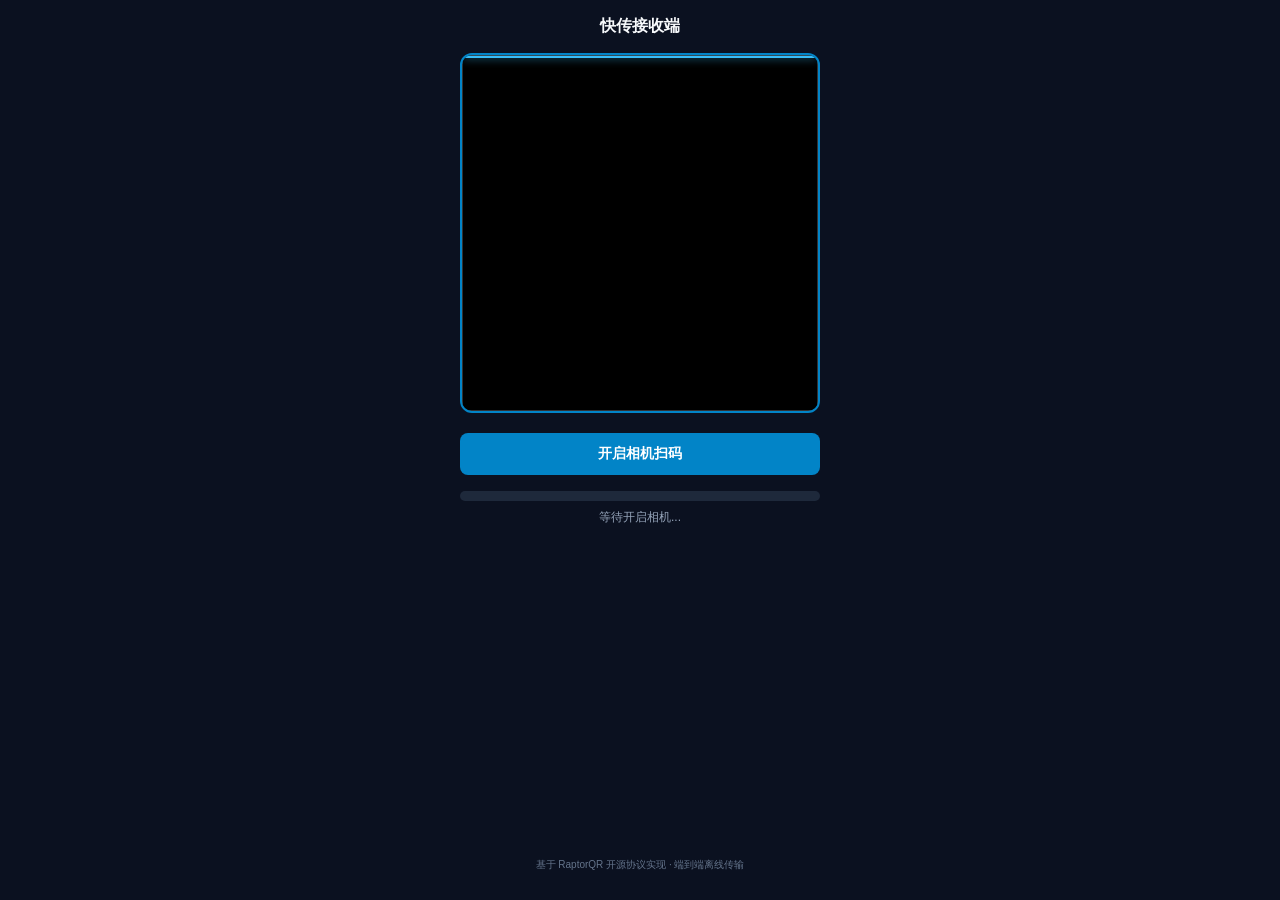
==== v2/receiver/index.html @ 96070784 "deploy: add isolated V2 receiver preview" ====
<!DOCTYPE html>
<html lang="zh-CN">
<head>
  <meta charset="UTF-8" />
  <meta name="viewport" content="width=device-width, initial-scale=1.0, user-scalable=no" />
  <title>快传接收端</title>
  <script type="module" crossorigin src="../assets/receiver.js"></script>
  <link rel="modulepreload" crossorigin href="../assets/modulepreload-polyfill.js">
  <link rel="stylesheet" crossorigin href="../assets/receiver.css">
</head>
<body>
  <div class="mobile-container">
    <header class="navbar">
      <h2>快传接收端</h2>
    </header>

    <div class="view-panel">
      <video id="video-stream" playsinline muted></video>
      <div class="scanner-frame">
        <div class="laser-line"></div>
      </div>
    </div>

    <div class="dashboard">
      <button id="activate-camera" class="action-btn">开启相机扫码</button>
      
      <div class="progress-container">
        <div class="progress-bar-track">
          <div class="progress-bar-fill" id="progress-fill"></div>
        </div>
        <div class="counter" id="counter-text">等待开启相机...</div>
      </div>
    </div>

    <footer class="receiver-footer">
      <span>基于 RaptorQR 开源协议实现 · 端到端离线传输</span>
    </footer>
  </div>

</body>
</html>
---- v2/assets/receiver.css ----
*{box-sizing:border-box;margin:0;padding:0}body{background-color:#0b1120;color:#f8fafc;font-family:-apple-system,BlinkMacSystemFont,Segoe UI,Roboto,sans-serif;min-height:100vh}.mobile-container{display:flex;flex-direction:column;align-items:center;padding:16px;height:100vh}.navbar h2{font-size:16px;font-weight:600;margin-bottom:16px}.view-panel{position:relative;width:85vw;max-width:360px;height:85vw;max-height:360px;border-radius:12px;overflow:hidden;background:#000;border:2px solid #0284c7}#video-stream{width:100%;height:100%;object-fit:cover}.scanner-frame{position:absolute;top:0;left:0;right:0;bottom:0;border:1px solid rgba(255,255,255,.2);pointer-events:none}.laser-line{position:absolute;width:100%;height:2px;background:#38bdf8;box-shadow:0 0 8px #38bdf8;animation:scan 2s infinite linear}@keyframes scan{0%{top:0%}50%{top:100%}to{top:0%}}.dashboard{width:85vw;max-width:360px;margin-top:20px;text-align:center}.action-btn{background-color:#0284c7;color:#fff;border:none;padding:12px 24px;border-radius:8px;font-size:14px;font-weight:600;width:100%;cursor:pointer}.progress-container{margin-top:16px}.progress-bar-track{background:#1e293b;height:10px;border-radius:5px;overflow:hidden;margin-bottom:8px}.progress-bar-fill{width:0%;height:100%;background:#38bdf8;transition:width .1s ease}.counter{font-size:12px;color:#94a3b8}.receiver-footer{margin-top:auto;font-size:10px;color:#64748b;padding-bottom:12px}
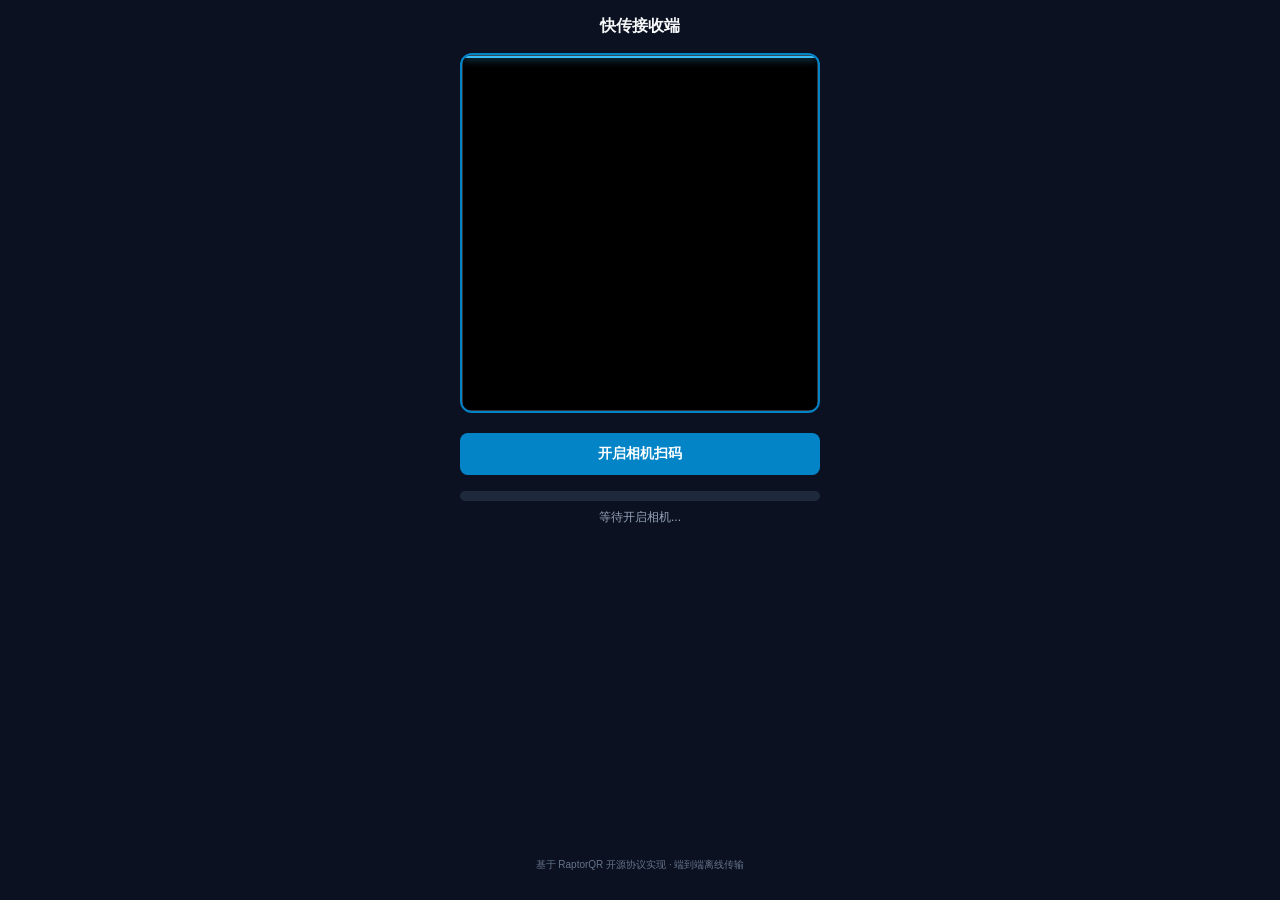
==== commit 5c793928: "deploy: refresh V2 receiver camera selector" ====
--- a/v2/receiver/index.html
+++ b/v2/receiver/index.html
@@ -15,13 +15,19 @@
     </header>
 
     <div class="view-panel">
-      <video id="video-stream" playsinline muted></video>
+      <video id="video-stream" autoplay playsinline muted></video>
       <div class="scanner-frame">
         <div class="laser-line"></div>
       </div>
     </div>
 
     <div class="dashboard">
+      <div class="camera-controls" id="camera-controls" hidden>
+        <label for="camera-select">摄像头</label>
+        <select id="camera-select"></select>
+        <div class="camera-info" id="camera-info"></div>
+      </div>
+
       <button id="activate-camera" class="action-btn">开启相机扫码</button>
       
       <div class="progress-container">
@@ -29,6 +35,7 @@
           <div class="progress-bar-fill" id="progress-fill"></div>
         </div>
         <div class="counter" id="counter-text">等待开启相机...</div>
+        <div class="benchmark-log" id="benchmark-log"></div>
       </div>
     </div>
 
--- a/v2/assets/receiver.css
+++ b/v2/assets/receiver.css
@@ -1 +1 @@
-*{box-sizing:border-box;margin:0;padding:0}body{background-color:#0b1120;color:#f8fafc;font-family:-apple-system,BlinkMacSystemFont,Segoe UI,Roboto,sans-serif;min-height:100vh}.mobile-container{display:flex;flex-direction:column;align-items:center;padding:16px;height:100vh}.navbar h2{font-size:16px;font-weight:600;margin-bottom:16px}.view-panel{position:relative;width:85vw;max-width:360px;height:85vw;max-height:360px;border-radius:12px;overflow:hidden;background:#000;border:2px solid #0284c7}#video-stream{width:100%;height:100%;object-fit:cover}.scanner-frame{position:absolute;top:0;left:0;right:0;bottom:0;border:1px solid rgba(255,255,255,.2);pointer-events:none}.laser-line{position:absolute;width:100%;height:2px;background:#38bdf8;box-shadow:0 0 8px #38bdf8;animation:scan 2s infinite linear}@keyframes scan{0%{top:0%}50%{top:100%}to{top:0%}}.dashboard{width:85vw;max-width:360px;margin-top:20px;text-align:center}.action-btn{background-color:#0284c7;color:#fff;border:none;padding:12px 24px;border-radius:8px;font-size:14px;font-weight:600;width:100%;cursor:pointer}.progress-container{margin-top:16px}.progress-bar-track{background:#1e293b;height:10px;border-radius:5px;overflow:hidden;margin-bottom:8px}.progress-bar-fill{width:0%;height:100%;background:#38bdf8;transition:width .1s ease}.counter{font-size:12px;color:#94a3b8}.receiver-footer{margin-top:auto;font-size:10px;color:#64748b;padding-bottom:12px}
+*{box-sizing:border-box;margin:0;padding:0}body{background-color:#0b1120;color:#f8fafc;font-family:-apple-system,BlinkMacSystemFont,Segoe UI,Roboto,sans-serif;min-height:100vh}.mobile-container{display:flex;flex-direction:column;align-items:center;padding:16px;height:100vh}.navbar h2{font-size:16px;font-weight:600;margin-bottom:16px}.view-panel{position:relative;width:85vw;max-width:360px;height:85vw;max-height:360px;border-radius:12px;overflow:hidden;background:#000;border:2px solid #0284c7}#video-stream{width:100%;height:100%;object-fit:cover}.scanner-frame{position:absolute;top:0;left:0;right:0;bottom:0;border:1px solid rgba(255,255,255,.2);pointer-events:none}.laser-line{position:absolute;width:100%;height:2px;background:#38bdf8;box-shadow:0 0 8px #38bdf8;animation:scan 2s infinite linear}@keyframes scan{0%{top:0%}50%{top:100%}to{top:0%}}.dashboard{width:85vw;max-width:360px;margin-top:20px;text-align:center}.action-btn{background-color:#0284c7;color:#fff;border:none;padding:12px 24px;border-radius:8px;font-size:14px;font-weight:600;width:100%;cursor:pointer}.progress-container{margin-top:16px}.progress-bar-track{background:#1e293b;height:10px;border-radius:5px;overflow:hidden;margin-bottom:8px}.progress-bar-fill{width:0%;height:100%;background:#38bdf8;transition:width .1s ease}.counter{font-size:12px;color:#94a3b8}.receiver-footer{margin-top:auto;font-size:10px;color:#64748b;padding-bottom:12px}.benchmark-log{margin-top:10px;padding:8px 10px;border-radius:7px;background:#111827;color:#94a3b8;font-size:10px;line-height:1.55;text-align:left;min-height:0}.benchmark-log:empty{display:none}.benchmark-line+.benchmark-line{margin-top:3px}.camera-controls{margin-bottom:12px;padding:10px;border-radius:8px;background:#111827;border:1px solid #273449;text-align:left}.camera-controls[hidden]{display:none}.camera-controls label{display:block;margin-bottom:6px;color:#cbd5e1;font-size:11px;font-weight:600}.camera-controls select{width:100%;padding:8px 10px;border:1px solid #475569;border-radius:7px;background:#0f172a;color:#e2e8f0;font-size:12px}.camera-info{margin-top:6px;color:#64748b;font-size:10px;line-height:1.45;word-break:break-all}
